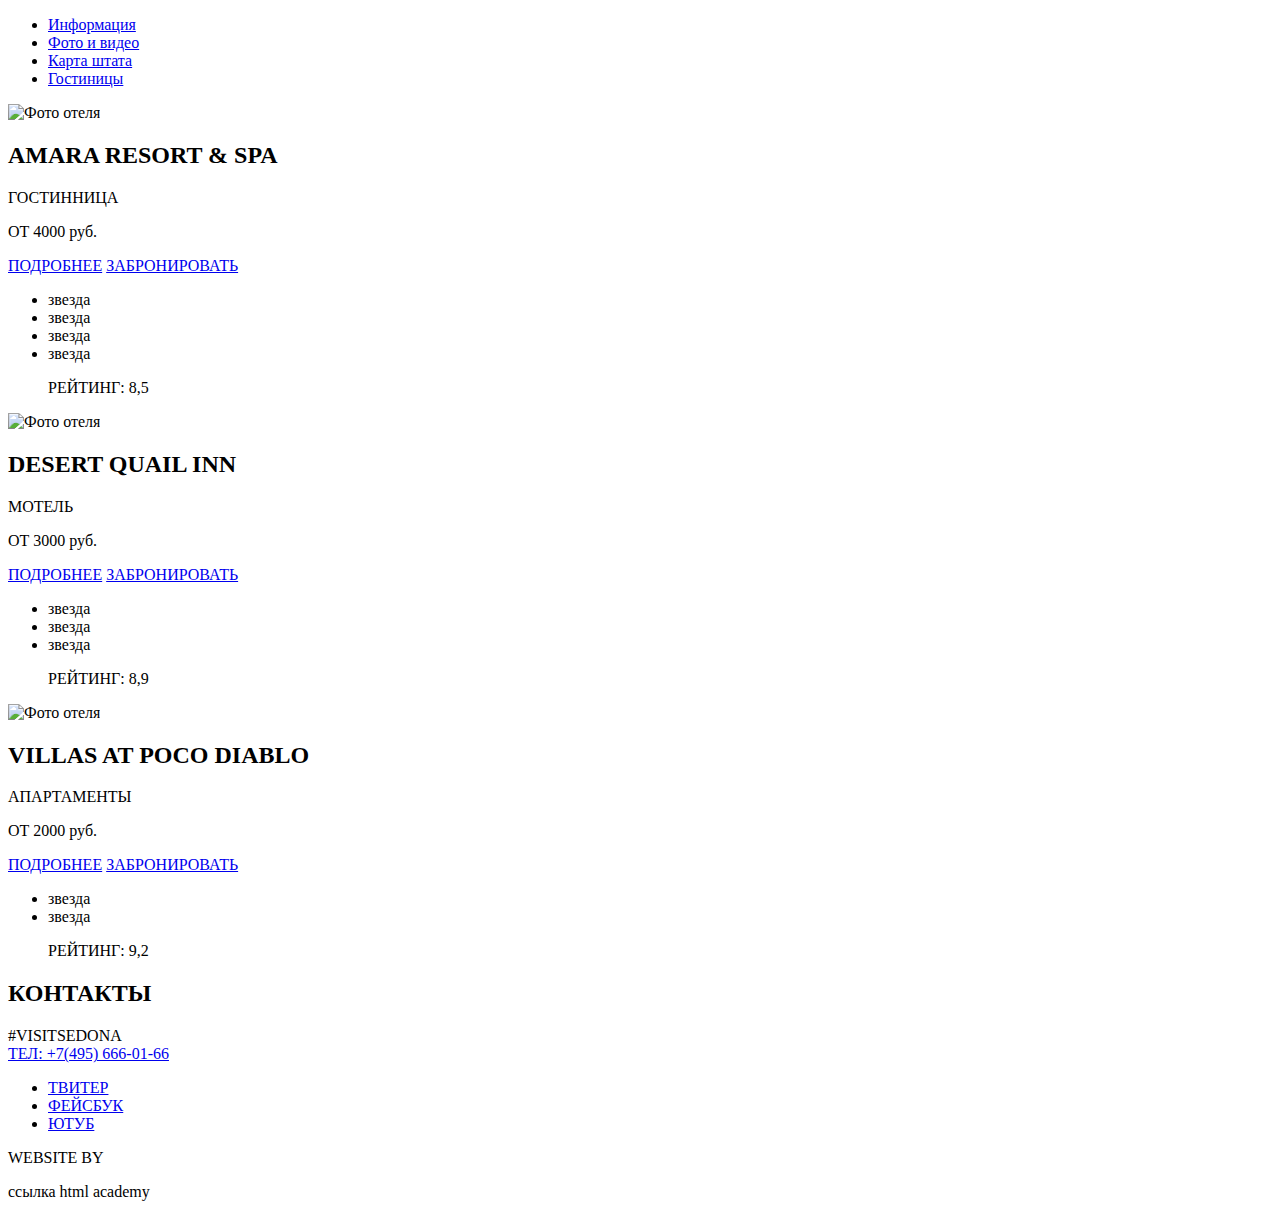
==== inner.html @ a9f2f054 "Внесла поправки" ====
<!DOCTYPE html>
<html lang="en">
<head>
    <meta charset="UTF-8">
    <title>Внутренняя страница</title>
</head>
<body>
  <heder>
    <nav>
      <ul>
        <li><a href="blank.html">Информация</a></li>
        <li><a href="blank.html">Фото и видео</a></li>
        <li><a href="blank.html">Карта штата</a></li>
        <li><a href="inner.html">Гостиницы</a></li>
      </ul>
        <a href="img/треугольник логотип" alt=""></a>
    </nav>
  </heder>

  <main>
    <section>
      <div>
        <img src="" alt="Фото отеля">
      </div>
      <div>
        <h2>AMARA RESORT & SPA</h2>
        <p>ГОСТИННИЦА </p>
        <p>ОТ 4000 руб.</p>
        <a href="blank.html">ПОДРОБНЕЕ</a>
        <a href="blank.html">ЗАБРОНИРОВАТЬ</a>
      </div>
      <div>
        <ul>
          <li>звезда</li>
          <li>звезда</li>
          <li>звезда</li>
          <li>звезда</li>
          <p>РЕЙТИНГ: 8,5</p>
        </ul>
      </div>
    </section>

    <section>
      <div>
        <img src="" alt="Фото отеля">
      </div>
      <div>
        <h2>DESERT QUAIL INN</h2>
        <p>МОТЕЛЬ </p>
        <p>ОТ 3000 руб.</p>
        <a href="blank.html">ПОДРОБНЕЕ</a>
        <a href="blank.html">ЗАБРОНИРОВАТЬ</a>
      </div>
      <div>
        <ul>
          <li>звезда</li>
          <li>звезда</li>
          <li>звезда</li>
          <p>РЕЙТИНГ: 8,9</p>
        </ul>
      </div>
    </section>

    <section>
      <div>
        <img src="" alt="Фото отеля">
      </div>
      <div>
        <h2>VILLAS AT POCO DIABLO</h2>
        <p>АПАРТАМЕНТЫ </p>
        <p>ОТ 2000 руб.</p>
        <a href="blank.html">ПОДРОБНЕЕ</a>
        <a href="blank.html">ЗАБРОНИРОВАТЬ</a>
      </div>
      <div>
        <ul>
          <li>звезда</li>
          <li>звезда</li>
          <p>РЕЙТИНГ: 9,2</p>
        </ul>
      </div>
    </section>
  </main>


  <footer>                        <!--нужно было вставлять хедер и подвал?-->
      <section>
        <h2>КОНТАКТЫ</h2>
        <p>#VISITSEDONA<br>
        <a href="tel:+74956660166">ТЕЛ: +7(495) 666-01-66</a>
      </section>

      <section>
         <ul>
           <li>
            <a href="#">ТВИТЕР</a>
          </li>
        <li>
          <a href="#">ФЕЙСБУК</a>
        </li>
          <li>
            <a href="#">ЮТУБ</a>
          </li>
        </ul>
          <p>WEBSITE BY</p>
          <P> ссылка html academy</P>
      </section>
    </footer>
</body>
</html>
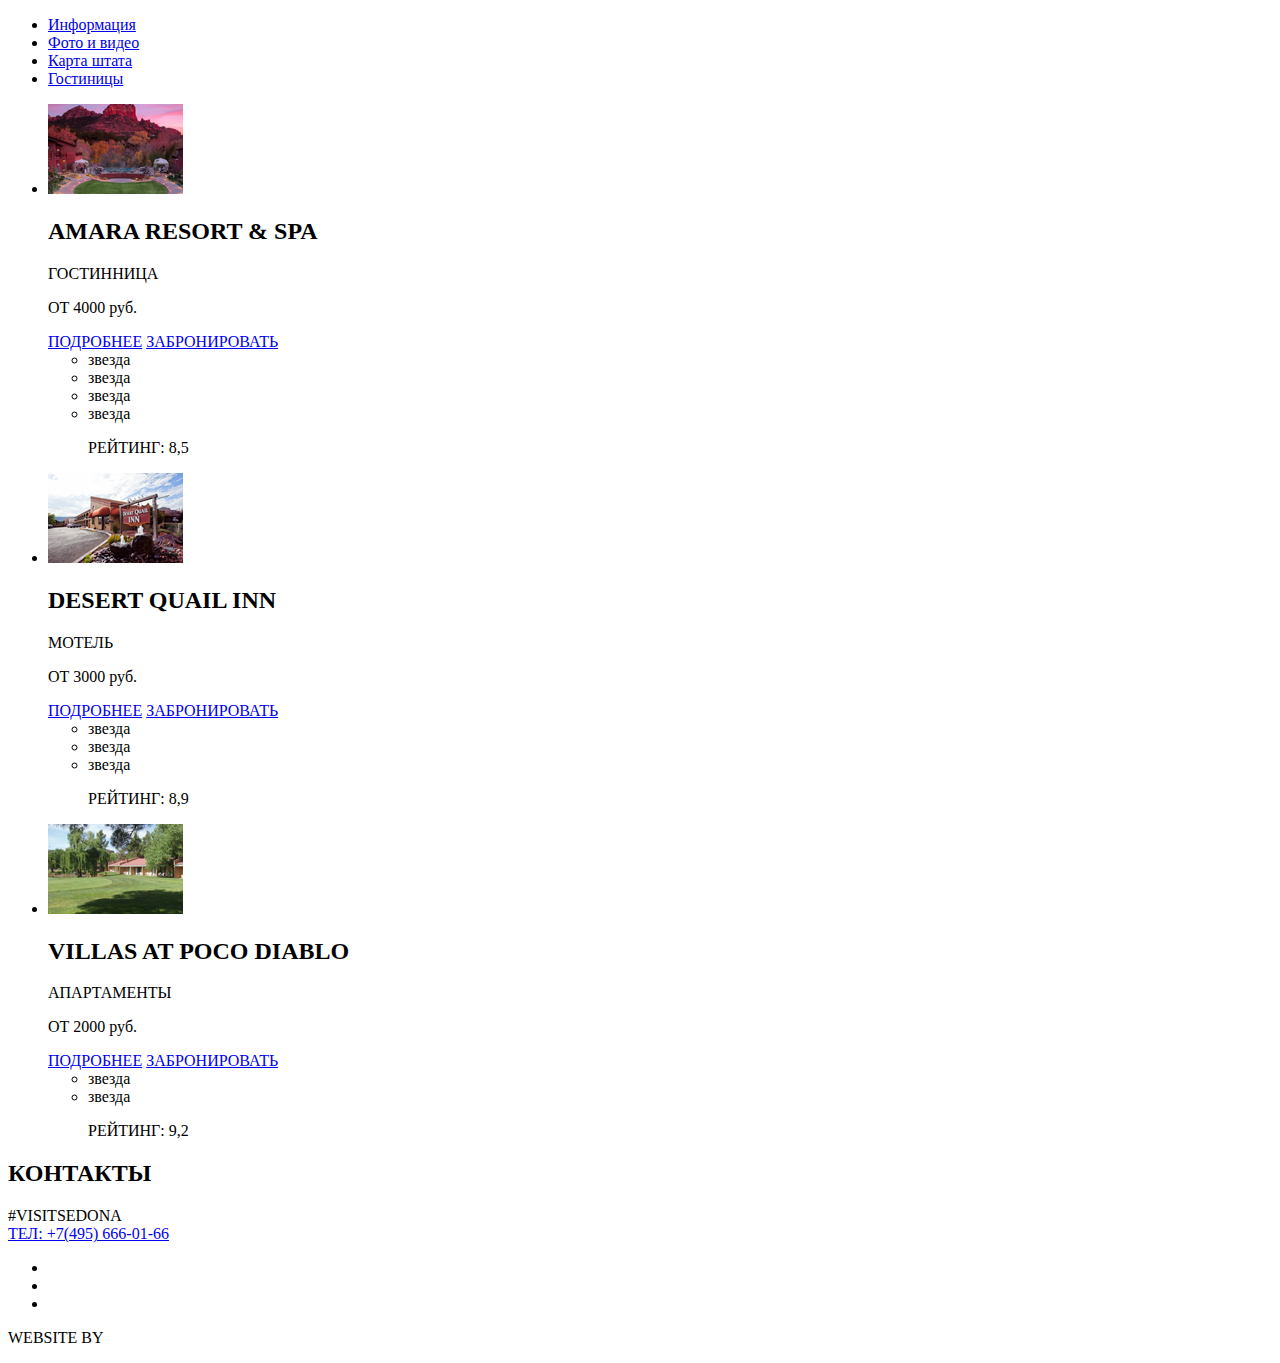
==== commit 77931735: "Работа с графикой" ====
--- a/inner.html
+++ b/inner.html
@@ -13,14 +13,15 @@
         <li><a href="blank.html">Карта штата</a></li>
         <li><a href="inner.html">Гостиницы</a></li>
       </ul>
-        <a href="img/треугольник логотип" alt=""></a>
+        <a href="img/logo.png" alt=""></a>
     </nav>
   </heder>
 
-  <main>
-    <section>
+  <main>                                <!--переделала как ты сказал. что думаешь про main?-->
+    <ul>
+     <li>
       <div>
-        <img src="" alt="Фото отеля">
+        <img src="img/2.2.jpg" alt="">
       </div>
       <div>
         <h2>AMARA RESORT & SPA</h2>
@@ -38,11 +39,11 @@
           <p>РЕЙТИНГ: 8,5</p>
         </ul>
       </div>
-    </section>
+     </li>
 
-    <section>
+     <li>
       <div>
-        <img src="" alt="Фото отеля">
+        <img src="img/2.3.jpg" alt="">
       </div>
       <div>
         <h2>DESERT QUAIL INN</h2>
@@ -59,11 +60,11 @@
           <p>РЕЙТИНГ: 8,9</p>
         </ul>
       </div>
-    </section>
+     </li>
 
-    <section>
+     <li>
       <div>
-        <img src="" alt="Фото отеля">
+        <img src="img/2.4.jpg" alt="">
       </div>
       <div>
         <h2>VILLAS AT POCO DIABLO</h2>
@@ -79,31 +80,32 @@
           <p>РЕЙТИНГ: 9,2</p>
         </ul>
       </div>
-    </section>
+     </li>
+    </ul>
   </main>
 
 
-  <footer>                        <!--нужно было вставлять хедер и подвал?-->
+  <footer>
       <section>
         <h2>КОНТАКТЫ</h2>
         <p>#VISITSEDONA<br>
-        <a href="tel:+74956660166">ТЕЛ: +7(495) 666-01-66</a>
+         <a href="tel:+74956660166">ТЕЛ: +7(495) 666-01-66</a>
       </section>
 
       <section>
-         <ul>
-           <li>
-            <a href="#">ТВИТЕР</a>
+        <ul>
+          <li>
+            <a href="img/twitter.png"></a>
           </li>
-        <li>
-          <a href="#">ФЕЙСБУК</a>
-        </li>
           <li>
-            <a href="#">ЮТУБ</a>
+            <a href="img/fb-icon.png"></a>
+          </li>
+          <li>
+            <a href="img/youtube.png"></a>
           </li>
         </ul>
           <p>WEBSITE BY</p>
-          <P> ссылка html academy</P>
+          <a href="img/7.jpg"></a>
       </section>
     </footer>
 </body>
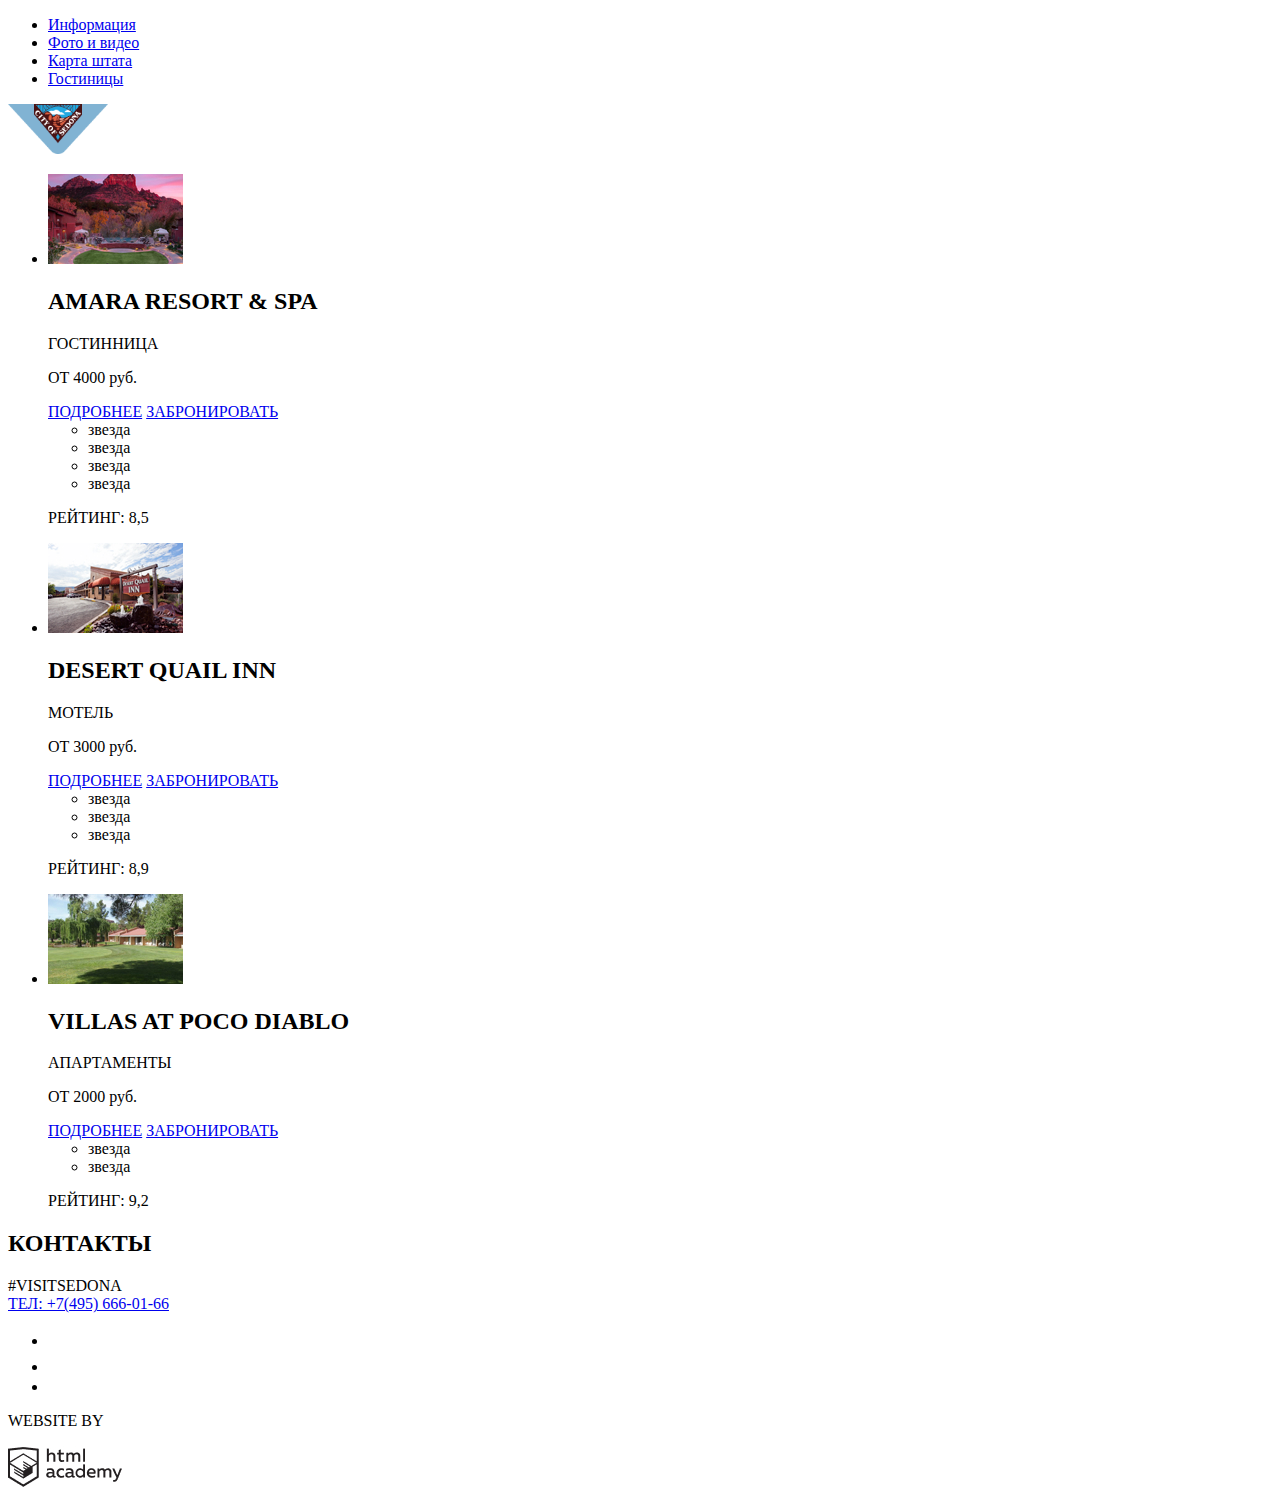
==== commit 92dc11c9: "Продолж подг графики" ====
--- a/inner.html
+++ b/inner.html
@@ -5,7 +5,7 @@
     <title>Внутренняя страница</title>
 </head>
 <body>
-  <heder>
+  <header>
     <nav>
       <ul>
         <li><a href="blank.html">Информация</a></li>
@@ -13,15 +13,15 @@
         <li><a href="blank.html">Карта штата</a></li>
         <li><a href="inner.html">Гостиницы</a></li>
       </ul>
-        <a href="img/logo.png" alt=""></a>
+        <a href="#"><img src="img/logo.png" width="100" height="50" alt="ЛОГОТИП СЕДОНА"></a>
     </nav>
-  </heder>
+  </header>
 
   <main>                                <!--переделала как ты сказал. что думаешь про main?-->
     <ul>
      <li>
       <div>
-        <img src="img/2.2.jpg" alt="">
+        <img src="img/2.2.jpg" alt="AMARA RESORT & SPA">
       </div>
       <div>
         <h2>AMARA RESORT & SPA</h2>
@@ -36,14 +36,14 @@
           <li>звезда</li>
           <li>звезда</li>
           <li>звезда</li>
-          <p>РЕЙТИНГ: 8,5</p>
         </ul>
+        <p>РЕЙТИНГ: 8,5</p>
       </div>
      </li>
 
      <li>
       <div>
-        <img src="img/2.3.jpg" alt="">
+        <img src="img/2.3.jpg" alt="DESERT QUAIL INN">
       </div>
       <div>
         <h2>DESERT QUAIL INN</h2>
@@ -57,14 +57,14 @@
           <li>звезда</li>
           <li>звезда</li>
           <li>звезда</li>
-          <p>РЕЙТИНГ: 8,9</p>
         </ul>
+       <p>РЕЙТИНГ: 8,9</p>
       </div>
      </li>
 
      <li>
       <div>
-        <img src="img/2.4.jpg" alt="">
+        <img src="img/2.4.jpg" alt="VILLAS AT POCO DIABLO">
       </div>
       <div>
         <h2>VILLAS AT POCO DIABLO</h2>
@@ -77,8 +77,8 @@
         <ul>
           <li>звезда</li>
           <li>звезда</li>
-          <p>РЕЙТИНГ: 9,2</p>
         </ul>
+       <p>РЕЙТИНГ: 9,2</p>
       </div>
      </li>
     </ul>
@@ -95,17 +95,17 @@
       <section>
         <ul>
           <li>
-            <a href="img/twitter.png"></a>
+            <a href="#"><img src="img/twitter.png" alt="TWITTER"></a>
           </li>
           <li>
-            <a href="img/fb-icon.png"></a>
+            <a href="#"><img src="img/fb-icon.png" alt="FACEBOOK"></a>
           </li>
           <li>
-            <a href="img/youtube.png"></a>
+            <a href="#"><img src="img/youtube.png" alt="YOUTUBE"></a>
           </li>
         </ul>
           <p>WEBSITE BY</p>
-          <a href="img/7.jpg"></a>
+          <a href="#"><img src="img/7.jpg" alt="html academy"></a>
       </section>
     </footer>
 </body>
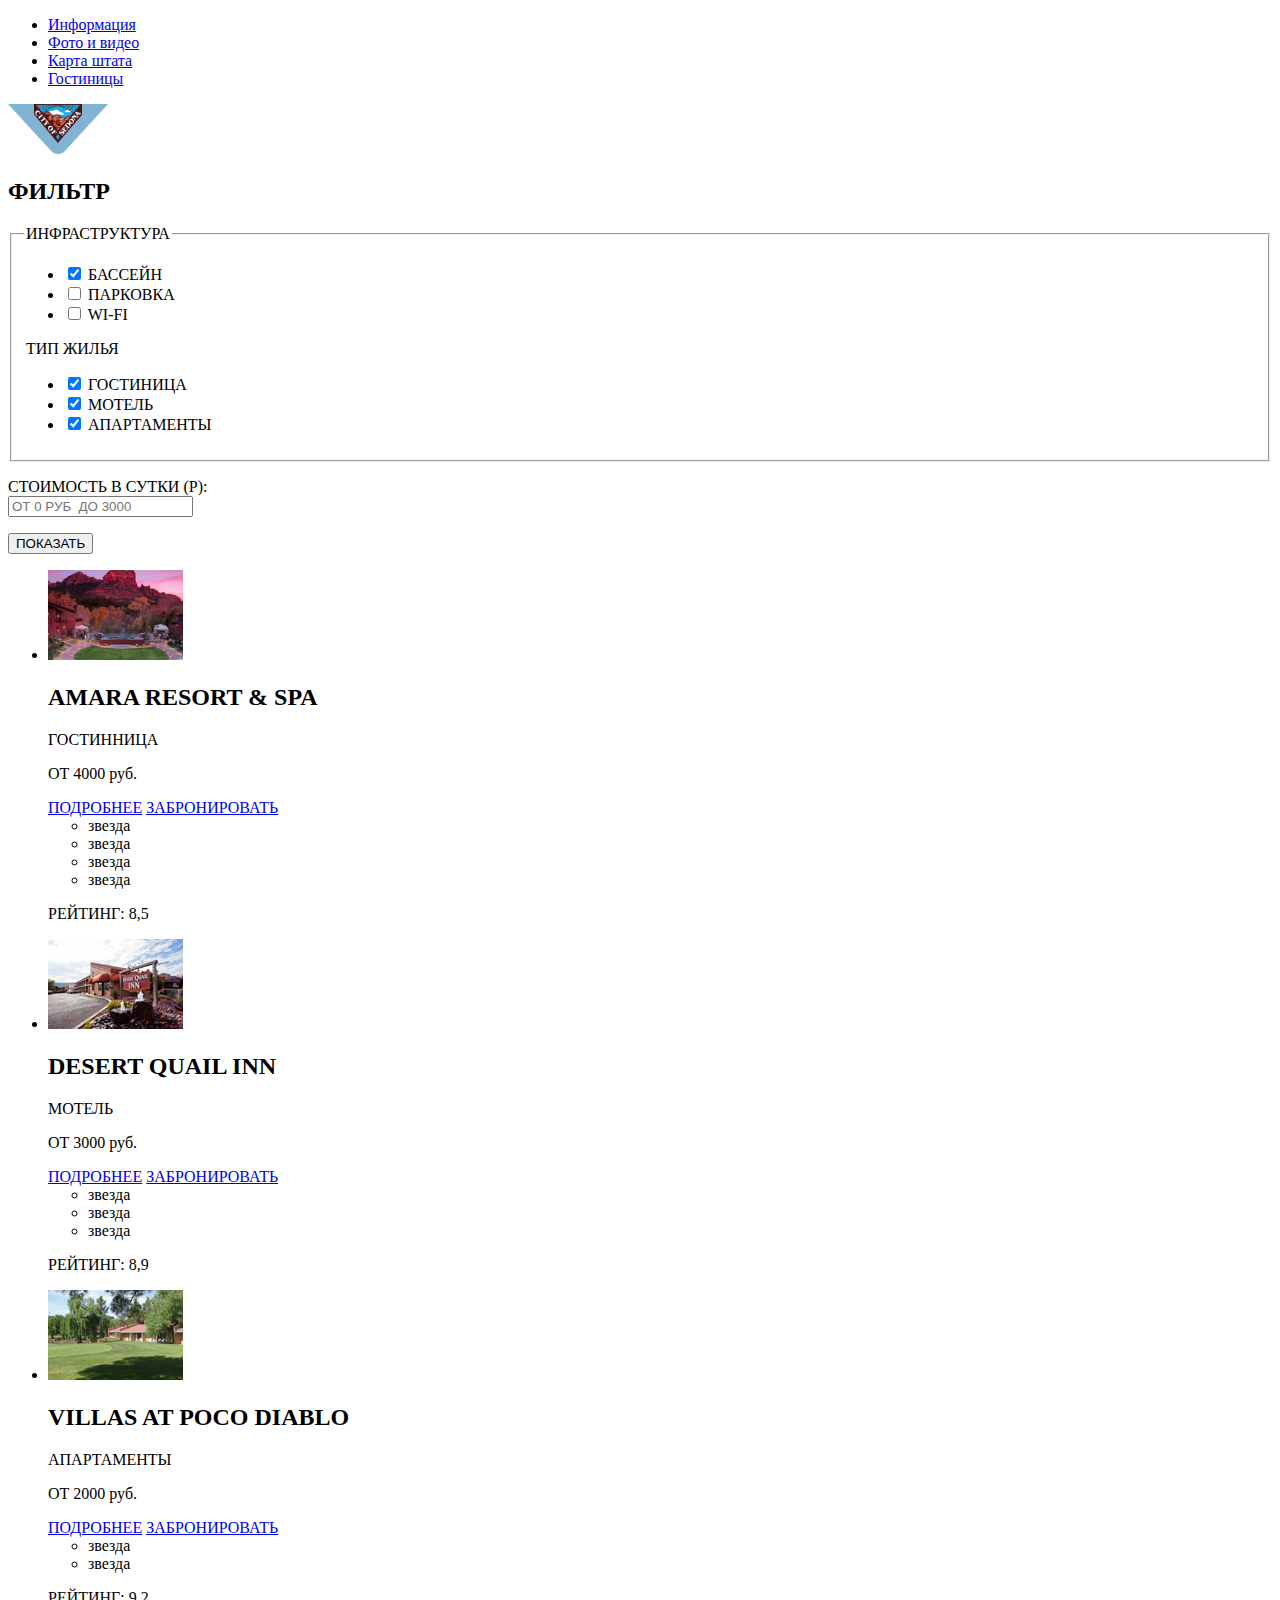
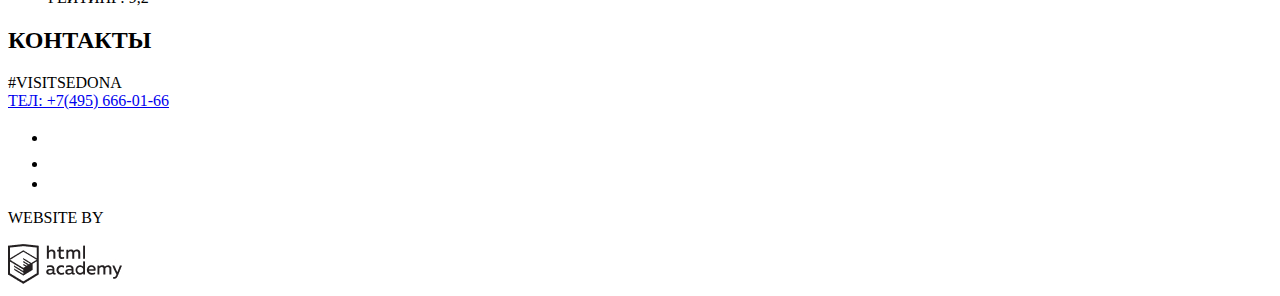
==== commit 46c437b8: "Доступность и формы" ====
--- a/inner.html
+++ b/inner.html
@@ -17,7 +17,54 @@
     </nav>
   </header>
 
-  <main>                                <!--переделала как ты сказал. что думаешь про main?-->
+  <section>
+    <h2>ФИЛЬТР</h2>
+    <form action="https://echo/htmlacademy.ry" method="get">
+      <fieldset>
+        <legend>ИНФРАСТРУКТУРА</legend>
+          <ul>
+            <li>
+              <input type="checkbox" name="БАССЕЙН" id="filter-БАССЕЙН" checked>
+              <label for="filter-БАССЕЙН">БАССЕЙН</label>
+            </li>
+            <li>
+              <input type="checkbox" name="ПАРКОВКА" id="filter-ПАРКОВКА">
+              <label for="filter-БАССЕЙН">ПАРКОВКА</label>
+            </li>
+            <li>
+              <input type="checkbox" name="WI-FI" id="filter-WI-FI">
+              <label for="filter-БАССЕЙН">WI-FI</label>
+            </li>
+          </ul>
+          <legend>ТИП ЖИЛЬЯ</legend>  <!--или может нужно было сделать две filesed?-->
+          <ul>
+            <li>
+              <input type="checkbox" name="ГОСТИНИЦА" id="filter-ГОСТИНИЦА" checked>
+              <label for="filter-БАССЕЙН">ГОСТИНИЦА</label>
+            </li>
+            <li>
+              <input type="checkbox" name="МОТЕЛЬ" id="filter-МОТЕЛЬ" checked>
+              <label for="filter-БАССЕЙН">МОТЕЛЬ</label>
+            </li>
+            <li>
+              <input type="checkbox" name="АПАРТАМЕНТЫ" id="filter-АПАРТАМЕНТЫ" checked>
+              <label for="filter-БАССЕЙН">АПАРТАМЕНТЫ</label>
+            </li>
+          </ul>
+      </fieldset>
+    </form>
+  </section>
+
+  <section>
+    <p>
+      <label for="appointment-data">СТОИМОСТЬ В СУТКИ (Р):</label><br>
+      <input id="appointment-data" type="text" name="data" placeholder="ОТ 0 РУБ  ДО 3000">
+    </p>
+    <!--здесь должен быть регулятор стоимости. Как его сделать?-->
+    <button type="submit">ПОКАЗАТЬ</button>
+  </section>
+
+  <main>                                <!--переделала как ты сказал. что думаешь про main? он нужен-->
     <ul>
      <li>
       <div>
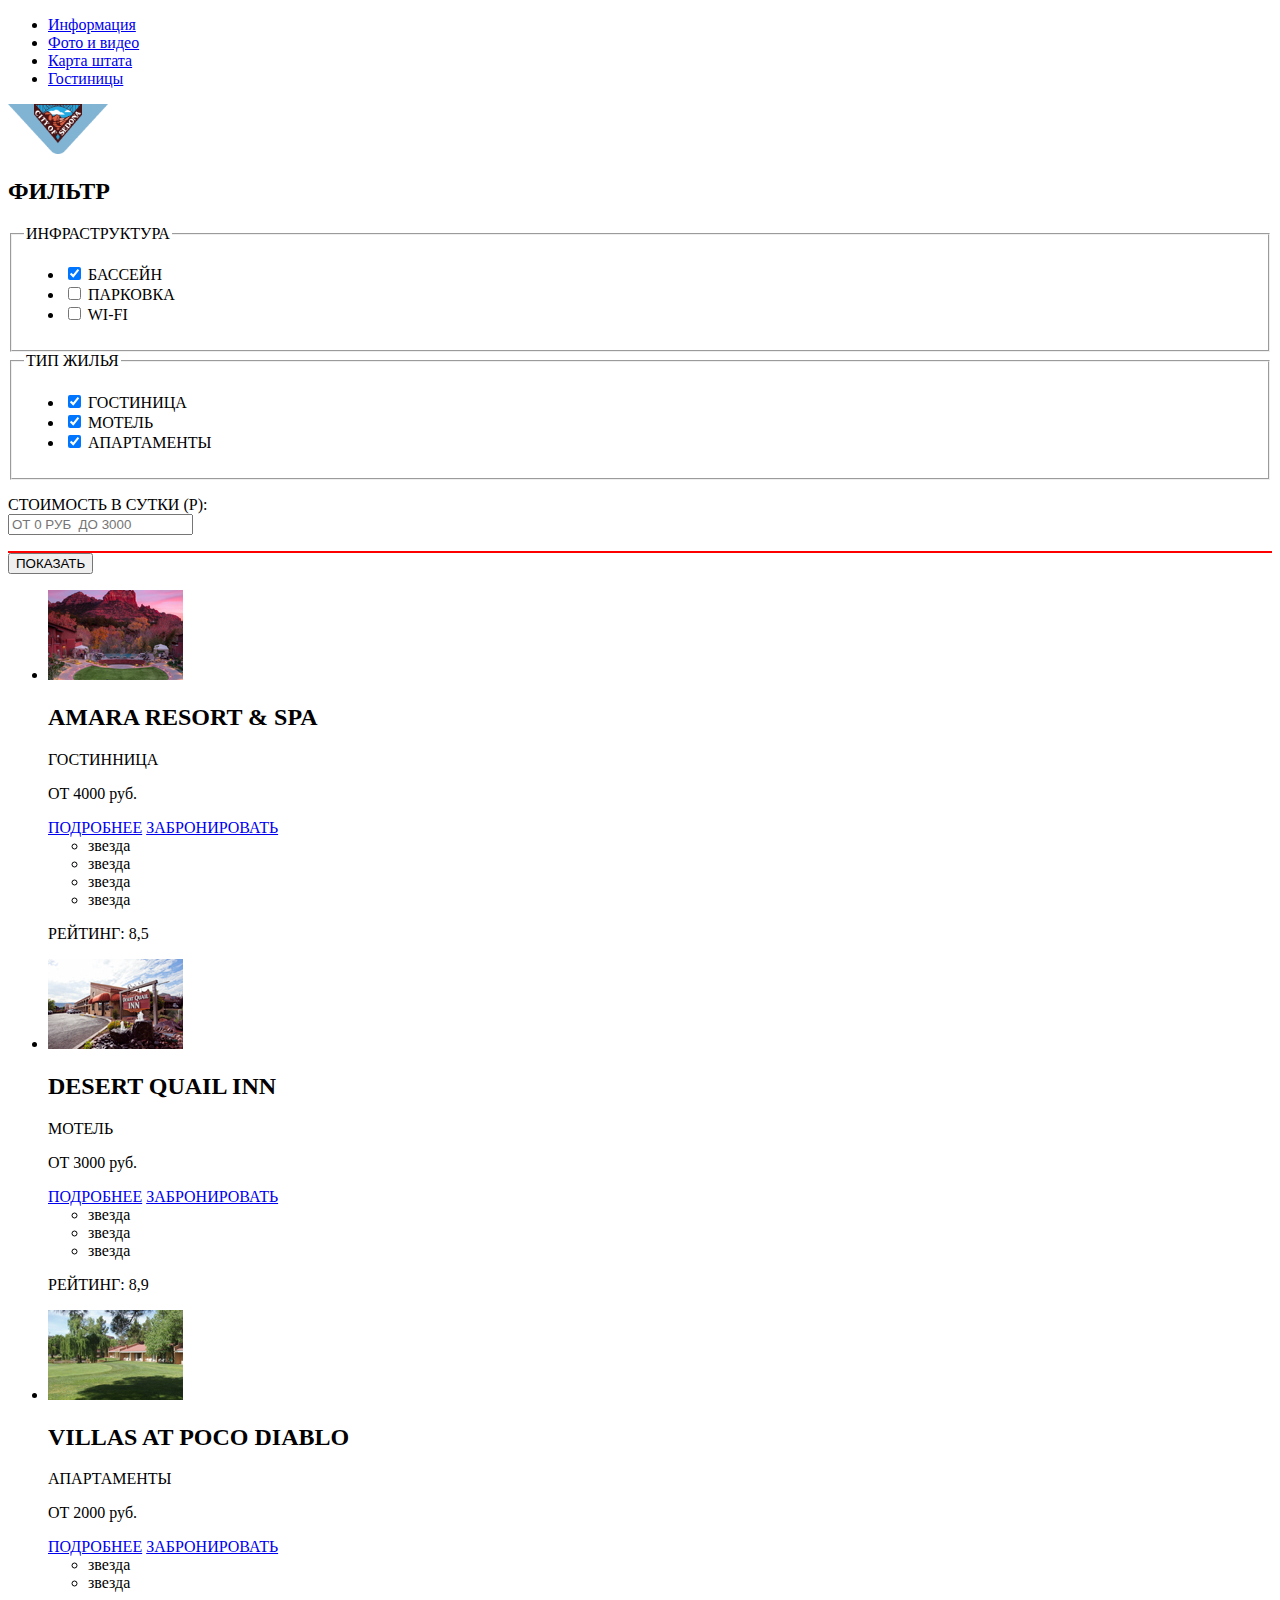
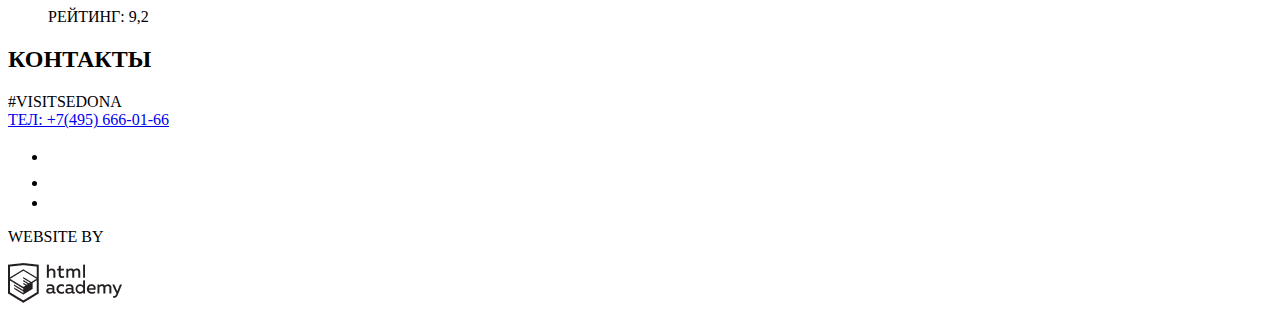
==== commit 4510a7c2: "Завершаем разметку" ====
--- a/inner.html
+++ b/inner.html
@@ -19,40 +19,44 @@
 
   <section>
     <h2>ФИЛЬТР</h2>
-    <form action="https://echo/htmlacademy.ry" method="get">
-      <fieldset>
-        <legend>ИНФРАСТРУКТУРА</legend>
-          <ul>
-            <li>
-              <input type="checkbox" name="БАССЕЙН" id="filter-БАССЕЙН" checked>
-              <label for="filter-БАССЕЙН">БАССЕЙН</label>
-            </li>
-            <li>
-              <input type="checkbox" name="ПАРКОВКА" id="filter-ПАРКОВКА">
-              <label for="filter-БАССЕЙН">ПАРКОВКА</label>
-            </li>
-            <li>
-              <input type="checkbox" name="WI-FI" id="filter-WI-FI">
-              <label for="filter-БАССЕЙН">WI-FI</label>
-            </li>
-          </ul>
-          <legend>ТИП ЖИЛЬЯ</legend>  <!--или может нужно было сделать две filesed?-->
-          <ul>
-            <li>
-              <input type="checkbox" name="ГОСТИНИЦА" id="filter-ГОСТИНИЦА" checked>
-              <label for="filter-БАССЕЙН">ГОСТИНИЦА</label>
-            </li>
-            <li>
-              <input type="checkbox" name="МОТЕЛЬ" id="filter-МОТЕЛЬ" checked>
-              <label for="filter-БАССЕЙН">МОТЕЛЬ</label>
-            </li>
-            <li>
-              <input type="checkbox" name="АПАРТАМЕНТЫ" id="filter-АПАРТАМЕНТЫ" checked>
-              <label for="filter-БАССЕЙН">АПАРТАМЕНТЫ</label>
-            </li>
-          </ul>
-      </fieldset>
-    </form>
+    <main>
+      <form action="https://echo/htmlacademy.ry" method="get">
+        <fieldset>
+          <legend>ИНФРАСТРУКТУРА</legend>
+            <ul>
+              <li>
+                <input type="checkbox" name="swimming pool" id="filter-swimming pool" checked>
+                <label for="filter-swimming pool">БАССЕЙН</label>
+              </li>
+              <li>
+                <input type="checkbox" name="parking" id="filter-parking">
+                <label for="filter-parking">ПАРКОВКА</label>
+              </li>
+              <li>
+                <input type="checkbox" name="WI-FI" id="filter-WI-FI">
+                <label for="filter-WI-FI">WI-FI</label>
+              </li>
+            </ul>
+        </fieldset>
+        <fieldset>
+          <legend>ТИП ЖИЛЬЯ</legend>
+            <ul>
+              <li>
+                <input type="checkbox" name="hotel" id="filter-hotel" checked>
+                <label for="filter-hotel">ГОСТИНИЦА</label>
+              </li>
+              <li>
+                <input type="checkbox" name="motel" id="filter-motel" checked>
+                <label for="filter-motel">МОТЕЛЬ</label>
+              </li>
+              <li>
+                <input type="checkbox" name="apartments" id="filter-apartments" checked>
+                <label for="filter-apartments">АПАРТАМЕНТЫ</label>
+              </li>
+            </ul>
+        </fieldset>
+      </form>
+    </main>
   </section>
 
   <section>
@@ -60,11 +64,11 @@
       <label for="appointment-data">СТОИМОСТЬ В СУТКИ (Р):</label><br>
       <input id="appointment-data" type="text" name="data" placeholder="ОТ 0 РУБ  ДО 3000">
     </p>
-    <!--здесь должен быть регулятор стоимости. Как его сделать?-->
+    <div style="height: 2px; background-color: red"></div>    <!--не понимаю как это правильно сделать, везде говорят о тэге hr-->
     <button type="submit">ПОКАЗАТЬ</button>
   </section>
 
-  <main>                                <!--переделала как ты сказал. что думаешь про main? он нужен-->
+  <main>
     <ul>
      <li>
       <div>
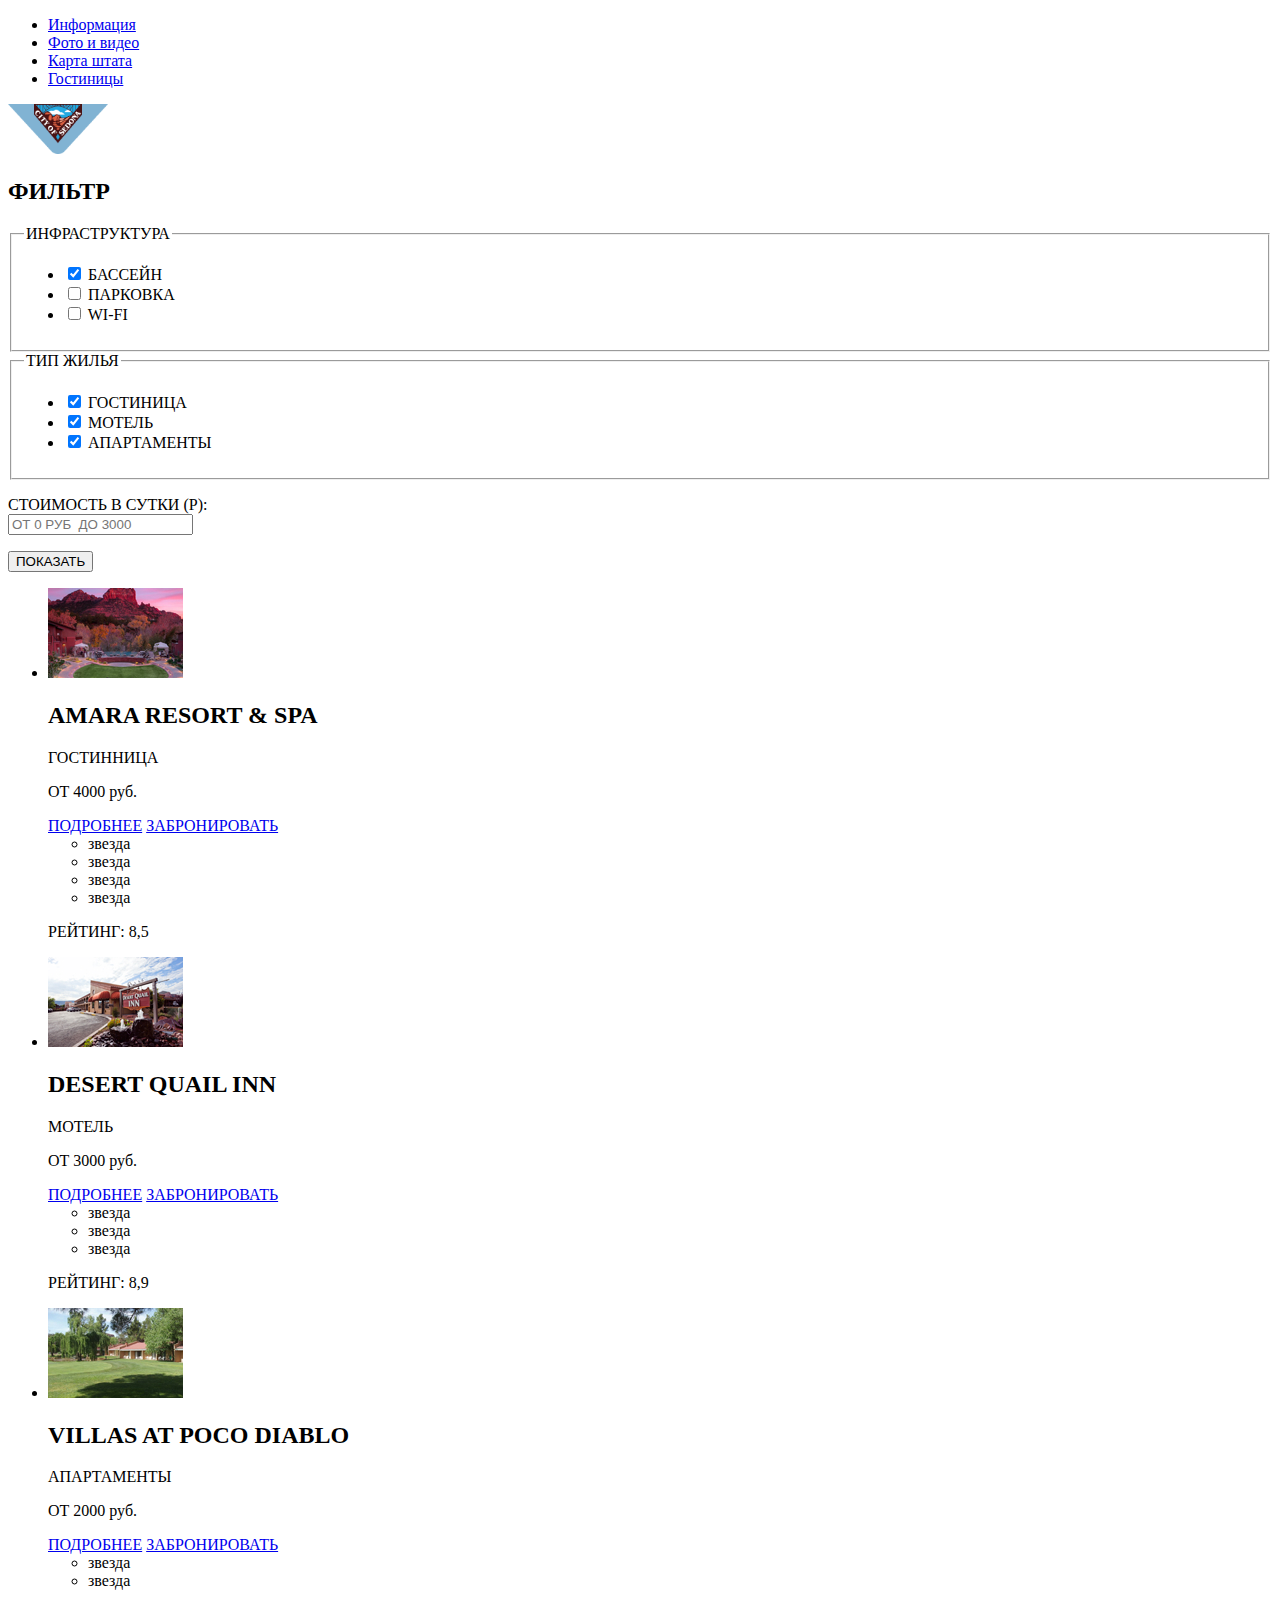
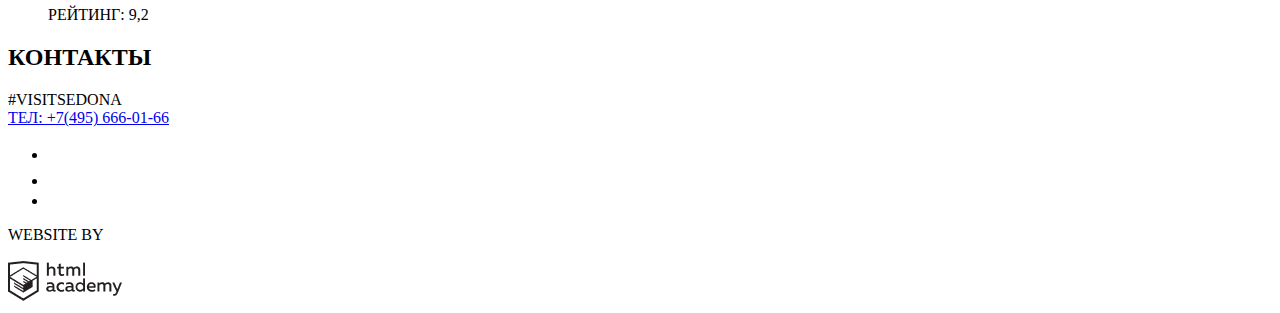
==== commit e1779436: "Поправила" ====
--- a/inner.html
+++ b/inner.html
@@ -17,122 +17,118 @@
     </nav>
   </header>
 
-  <section>
-    <h2>ФИЛЬТР</h2>
-    <main>
-      <form action="https://echo/htmlacademy.ry" method="get">
-        <fieldset>
-          <legend>ИНФРАСТРУКТУРА</legend>
-            <ul>
-              <li>
-                <input type="checkbox" name="swimming pool" id="filter-swimming pool" checked>
-                <label for="filter-swimming pool">БАССЕЙН</label>
-              </li>
-              <li>
-                <input type="checkbox" name="parking" id="filter-parking">
-                <label for="filter-parking">ПАРКОВКА</label>
-              </li>
-              <li>
-                <input type="checkbox" name="WI-FI" id="filter-WI-FI">
-                <label for="filter-WI-FI">WI-FI</label>
-              </li>
-            </ul>
-        </fieldset>
-        <fieldset>
-          <legend>ТИП ЖИЛЬЯ</legend>
-            <ul>
-              <li>
-                <input type="checkbox" name="hotel" id="filter-hotel" checked>
-                <label for="filter-hotel">ГОСТИНИЦА</label>
-              </li>
-              <li>
-                <input type="checkbox" name="motel" id="filter-motel" checked>
-                <label for="filter-motel">МОТЕЛЬ</label>
-              </li>
-              <li>
-                <input type="checkbox" name="apartments" id="filter-apartments" checked>
-                <label for="filter-apartments">АПАРТАМЕНТЫ</label>
-              </li>
-            </ul>
-        </fieldset>
-      </form>
-    </main>
-  </section>
+  <main>
+    <section>
+      <h2>ФИЛЬТР</h2>
+        <form action="https://echo/htmlacademy.ry" method="get">
+          <fieldset>
+            <legend>ИНФРАСТРУКТУРА</legend>
+              <ul>
+                <li>
+                  <input type="checkbox" name="swimming pool" id="filter-swimming pool" checked>
+                  <label for="filter-swimming pool">БАССЕЙН</label>
+                </li>
+                <li>
+                  <input type="checkbox" name="parking" id="filter-parking">
+                  <label for="filter-parking">ПАРКОВКА</label>
+                </li>
+                <li>
+                  <input type="checkbox" name="WI-FI" id="filter-WI-FI">
+                  <label for="filter-WI-FI">WI-FI</label>
+                </li>
+              </ul>
+          </fieldset>
+          <fieldset>
+            <legend>ТИП ЖИЛЬЯ</legend>
+              <ul>
+                <li>
+                  <input type="checkbox" name="hotel" id="filter-hotel" checked>
+                  <label for="filter-hotel">ГОСТИНИЦА</label>
+                </li>
+                <li>
+                   <input type="checkbox" name="motel" id="filter-motel" checked>
+                  <label for="filter-motel">МОТЕЛЬ</label>
+                </li>
+                <li>
+                  <input type="checkbox" name="apartments" id="filter-apartments" checked>
+                  <label for="filter-apartments">АПАРТАМЕНТЫ</label>
+                </li>
+              </ul>
+          </fieldset>
+          <p>
+            <label for="appointment-data">СТОИМОСТЬ В СУТКИ (Р):</label><br>
+            <input id="appointment-data" type="text" name="data" placeholder="ОТ 0 РУБ  ДО 3000">
+          </p>
+          <button type="submit">ПОКАЗАТЬ</button>
+        </form>
+    </section>
 
-  <section>
-    <p>
-      <label for="appointment-data">СТОИМОСТЬ В СУТКИ (Р):</label><br>
-      <input id="appointment-data" type="text" name="data" placeholder="ОТ 0 РУБ  ДО 3000">
-    </p>
-    <div style="height: 2px; background-color: red"></div>    <!--не понимаю как это правильно сделать, везде говорят о тэге hr-->
-    <button type="submit">ПОКАЗАТЬ</button>
-  </section>
+    <section>
+      <ul>
+       <li>
+        <div>
+          <img src="img/2.2.jpg" alt="AMARA RESORT & SPA">
+        </div>
+        <div>
+          <h2>AMARA RESORT & SPA</h2>
+          <p>ГОСТИННИЦА </p>
+          <p>ОТ 4000 руб.</p>
+          <a href="blank.html">ПОДРОБНЕЕ</a>
+          <a href="blank.html">ЗАБРОНИРОВАТЬ</a>
+        </div>
+        <div>
+          <ul>
+            <li>звезда</li>
+            <li>звезда</li>
+            <li>звезда</li>
+            <li>звезда</li>
+          </ul>
+          <p>РЕЙТИНГ: 8,5</p>
+        </div>
+       </li>
 
-  <main>
-    <ul>
-     <li>
-      <div>
-        <img src="img/2.2.jpg" alt="AMARA RESORT & SPA">
-      </div>
-      <div>
-        <h2>AMARA RESORT & SPA</h2>
-        <p>ГОСТИННИЦА </p>
-        <p>ОТ 4000 руб.</p>
-        <a href="blank.html">ПОДРОБНЕЕ</a>
-        <a href="blank.html">ЗАБРОНИРОВАТЬ</a>
-      </div>
-      <div>
-        <ul>
-          <li>звезда</li>
-          <li>звезда</li>
-          <li>звезда</li>
-          <li>звезда</li>
-        </ul>
-        <p>РЕЙТИНГ: 8,5</p>
-      </div>
-     </li>
+       <li>
+        <div>
+          <img src="img/2.3.jpg" alt="DESERT QUAIL INN">
+        </div>
+        <div>
+          <h2>DESERT QUAIL INN</h2>
+          <p>МОТЕЛЬ </p>
+          <p>ОТ 3000 руб.</p>
+          <a href="blank.html">ПОДРОБНЕЕ</a>
+          <a href="blank.html">ЗАБРОНИРОВАТЬ</a>
+        </div>
+        <div>
+          <ul>
+            <li>звезда</li>
+            <li>звезда</li>
+            <li>звезда</li>
+          </ul>
+           <p>РЕЙТИНГ: 8,9</p>
+        </div>
+       </li>
 
-     <li>
-      <div>
-        <img src="img/2.3.jpg" alt="DESERT QUAIL INN">
-      </div>
-      <div>
-        <h2>DESERT QUAIL INN</h2>
-        <p>МОТЕЛЬ </p>
-        <p>ОТ 3000 руб.</p>
-        <a href="blank.html">ПОДРОБНЕЕ</a>
-        <a href="blank.html">ЗАБРОНИРОВАТЬ</a>
-      </div>
-      <div>
-        <ul>
-          <li>звезда</li>
-          <li>звезда</li>
-          <li>звезда</li>
-        </ul>
-       <p>РЕЙТИНГ: 8,9</p>
-      </div>
-     </li>
-
-     <li>
-      <div>
-        <img src="img/2.4.jpg" alt="VILLAS AT POCO DIABLO">
-      </div>
-      <div>
-        <h2>VILLAS AT POCO DIABLO</h2>
-        <p>АПАРТАМЕНТЫ </p>
-        <p>ОТ 2000 руб.</p>
-        <a href="blank.html">ПОДРОБНЕЕ</a>
-        <a href="blank.html">ЗАБРОНИРОВАТЬ</a>
-      </div>
-      <div>
-        <ul>
-          <li>звезда</li>
-          <li>звезда</li>
-        </ul>
-       <p>РЕЙТИНГ: 9,2</p>
-      </div>
-     </li>
+       <li>
+        <div>
+          <img src="img/2.4.jpg" alt="VILLAS AT POCO DIABLO">
+        </div>
+        <div>
+          <h2>VILLAS AT POCO DIABLO</h2>
+          <p>АПАРТАМЕНТЫ </p>
+          <p>ОТ 2000 руб.</p>
+          <a href="blank.html">ПОДРОБНЕЕ</a>
+          <a href="blank.html">ЗАБРОНИРОВАТЬ</a>
+        </div>
+        <div>
+          <ul>
+            <li>звезда</li>
+            <li>звезда</li>
+          </ul>
+         <p>РЕЙТИНГ: 9,2</p>
+        </div>
+       </li>
     </ul>
+   </section>
   </main>
 
 
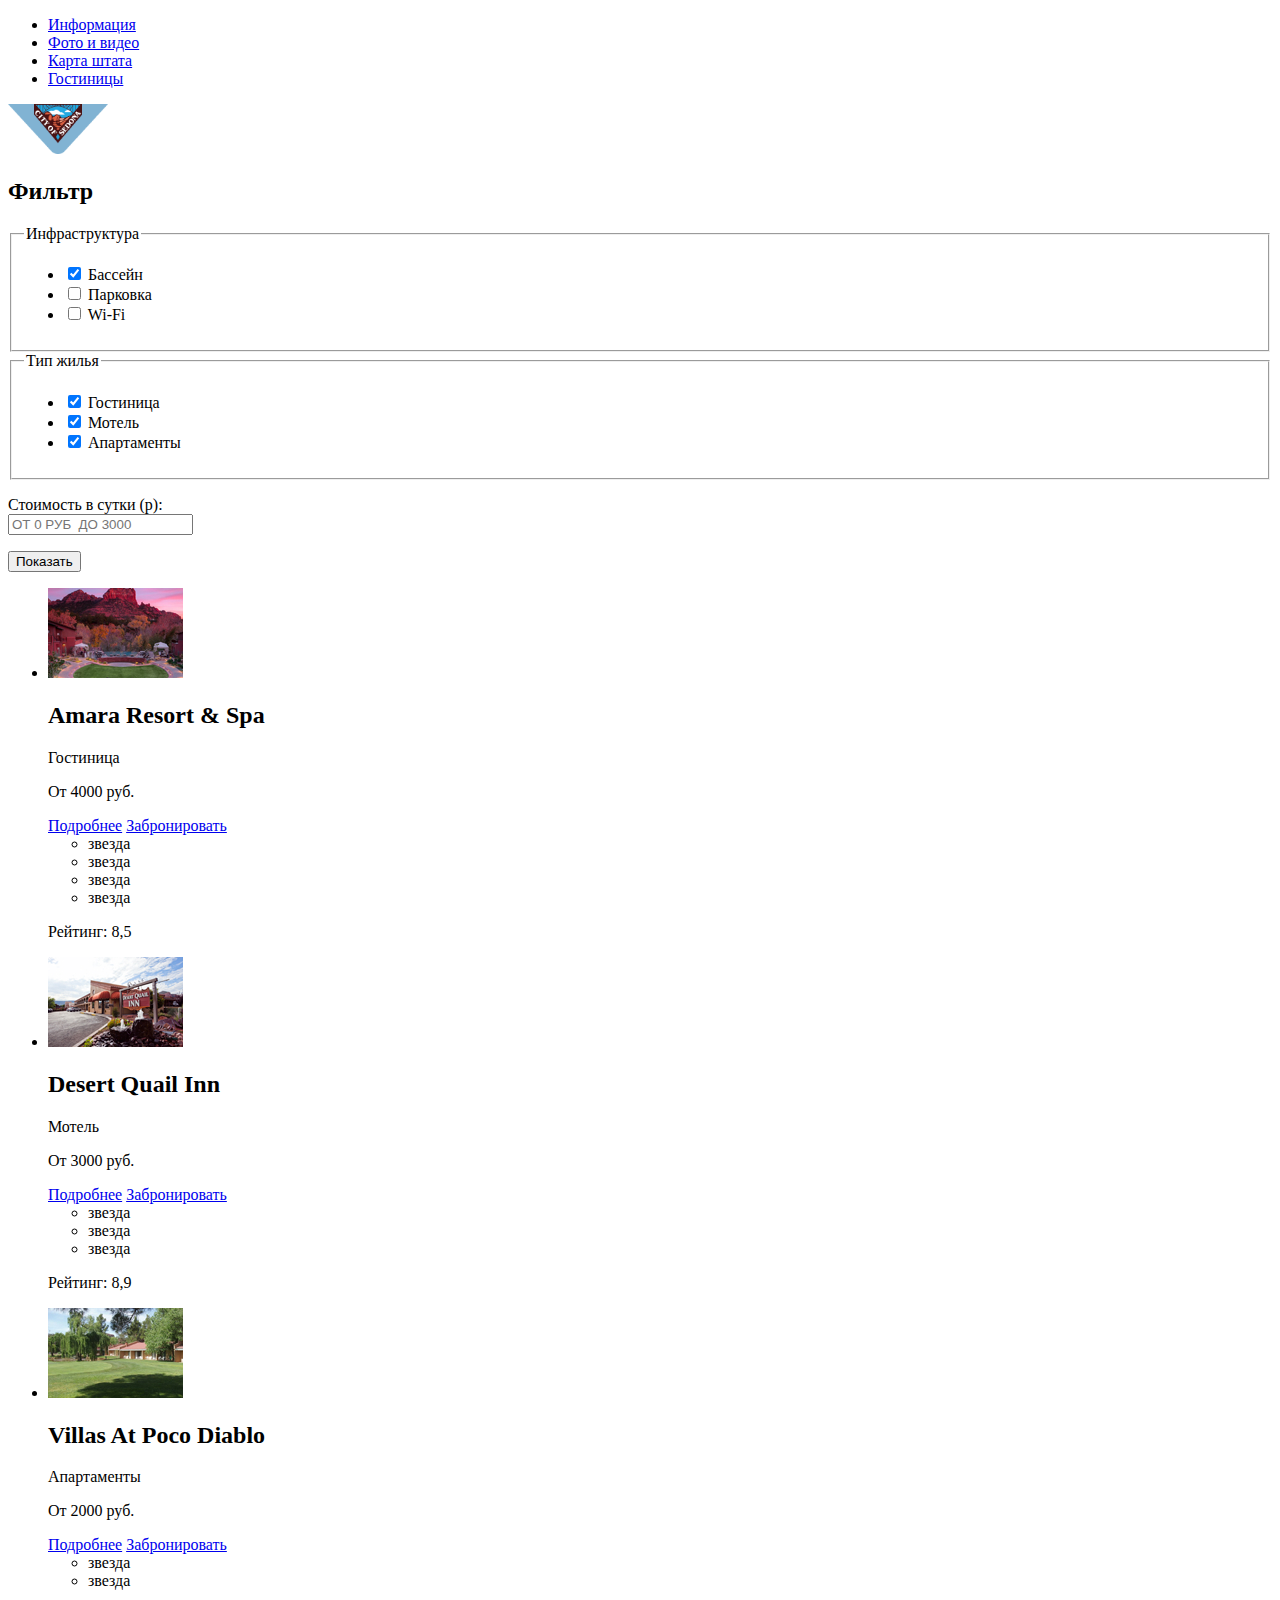
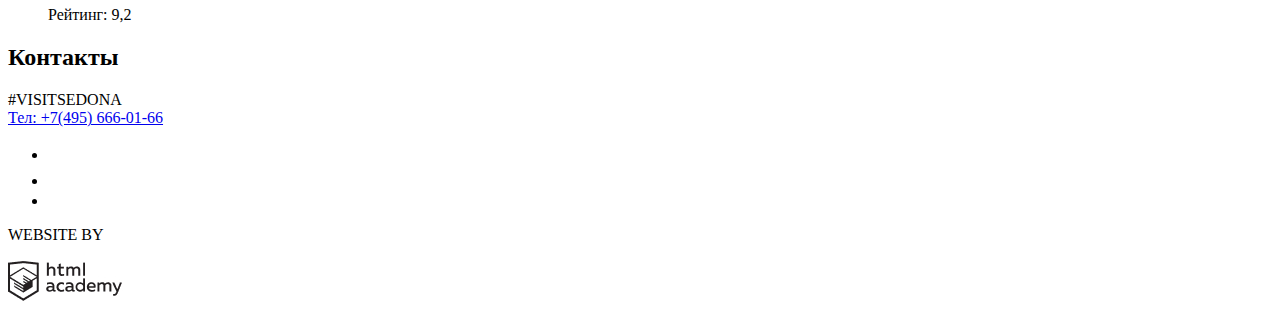
==== commit 6f0dd145: "Базовая стилизация" ====
--- a/inner.html
+++ b/inner.html
@@ -3,6 +3,9 @@
 <head>
     <meta charset="UTF-8">
     <title>Внутренняя страница</title>
+    <link href="https://fonts.googleapis.com/css2?family=PT+Sans:wght@400;700&display=swap" rel="stylesheet">
+    <link rel="stylesheet" href="normalize.css">
+    <link rel="stylesheet" href="style.css">
 </head>
 <body>
   <header>
@@ -19,47 +22,47 @@
 
   <main>
     <section>
-      <h2>ФИЛЬТР</h2>
+      <h2>Фильтр</h2>
         <form action="https://echo/htmlacademy.ry" method="get">
           <fieldset>
-            <legend>ИНФРАСТРУКТУРА</legend>
+            <legend>Инфраструктура</legend>
               <ul>
                 <li>
                   <input type="checkbox" name="swimming pool" id="filter-swimming pool" checked>
-                  <label for="filter-swimming pool">БАССЕЙН</label>
+                  <label for="filter-swimming pool">Бассейн</label>
                 </li>
                 <li>
                   <input type="checkbox" name="parking" id="filter-parking">
-                  <label for="filter-parking">ПАРКОВКА</label>
+                  <label for="filter-parking">Парковка</label>
                 </li>
                 <li>
                   <input type="checkbox" name="WI-FI" id="filter-WI-FI">
-                  <label for="filter-WI-FI">WI-FI</label>
+                  <label for="filter-WI-FI">Wi-Fi</label>
                 </li>
               </ul>
           </fieldset>
           <fieldset>
-            <legend>ТИП ЖИЛЬЯ</legend>
+            <legend>Тип жилья</legend>
               <ul>
                 <li>
                   <input type="checkbox" name="hotel" id="filter-hotel" checked>
-                  <label for="filter-hotel">ГОСТИНИЦА</label>
+                  <label for="filter-hotel">Гостиница</label>
                 </li>
                 <li>
                    <input type="checkbox" name="motel" id="filter-motel" checked>
-                  <label for="filter-motel">МОТЕЛЬ</label>
+                  <label for="filter-motel">Мотель</label>
                 </li>
                 <li>
                   <input type="checkbox" name="apartments" id="filter-apartments" checked>
-                  <label for="filter-apartments">АПАРТАМЕНТЫ</label>
+                  <label for="filter-apartments">Апартаменты</label>
                 </li>
               </ul>
           </fieldset>
           <p>
-            <label for="appointment-data">СТОИМОСТЬ В СУТКИ (Р):</label><br>
+            <label for="appointment-data">Стоимость в сутки (р):</label><br>
             <input id="appointment-data" type="text" name="data" placeholder="ОТ 0 РУБ  ДО 3000">
           </p>
-          <button type="submit">ПОКАЗАТЬ</button>
+          <button type="submit">Показать</button>
         </form>
     </section>
 
@@ -70,11 +73,11 @@
           <img src="img/2.2.jpg" alt="AMARA RESORT & SPA">
         </div>
         <div>
-          <h2>AMARA RESORT & SPA</h2>
-          <p>ГОСТИННИЦА </p>
-          <p>ОТ 4000 руб.</p>
-          <a href="blank.html">ПОДРОБНЕЕ</a>
-          <a href="blank.html">ЗАБРОНИРОВАТЬ</a>
+          <h2>Amara Resort & Spa</h2>
+          <p>Гостиница</p>
+          <p>От 4000 руб.</p>
+          <a href="blank.html">Подробнее</a>
+          <a href="blank.html">Забронировать</a>
         </div>
         <div>
           <ul>
@@ -83,7 +86,7 @@
             <li>звезда</li>
             <li>звезда</li>
           </ul>
-          <p>РЕЙТИНГ: 8,5</p>
+          <p>Рейтинг: 8,5</p>
         </div>
        </li>
 
@@ -92,11 +95,11 @@
           <img src="img/2.3.jpg" alt="DESERT QUAIL INN">
         </div>
         <div>
-          <h2>DESERT QUAIL INN</h2>
-          <p>МОТЕЛЬ </p>
-          <p>ОТ 3000 руб.</p>
-          <a href="blank.html">ПОДРОБНЕЕ</a>
-          <a href="blank.html">ЗАБРОНИРОВАТЬ</a>
+          <h2>Desert Quail Inn</h2>
+          <p>Мотель</p>
+          <p>От 3000 руб.</p>
+          <a href="blank.html">Подробнее</a>
+          <a href="blank.html">Забронировать</a>
         </div>
         <div>
           <ul>
@@ -104,7 +107,7 @@
             <li>звезда</li>
             <li>звезда</li>
           </ul>
-           <p>РЕЙТИНГ: 8,9</p>
+           <p>Рейтинг: 8,9</p>
         </div>
        </li>
 
@@ -113,18 +116,18 @@
           <img src="img/2.4.jpg" alt="VILLAS AT POCO DIABLO">
         </div>
         <div>
-          <h2>VILLAS AT POCO DIABLO</h2>
-          <p>АПАРТАМЕНТЫ </p>
-          <p>ОТ 2000 руб.</p>
-          <a href="blank.html">ПОДРОБНЕЕ</a>
-          <a href="blank.html">ЗАБРОНИРОВАТЬ</a>
+          <h2>Villas At Poco Diablo</h2>
+          <p>Апартаменты</p>
+          <p>От 2000 руб.</p>
+          <a href="blank.html">Подробнее</a>
+          <a href="blank.html">Забронировать</a>
         </div>
         <div>
           <ul>
             <li>звезда</li>
             <li>звезда</li>
           </ul>
-         <p>РЕЙТИНГ: 9,2</p>
+         <p>Рейтинг: 9,2</p>
         </div>
        </li>
     </ul>
@@ -134,9 +137,9 @@
 
   <footer>
       <section>
-        <h2>КОНТАКТЫ</h2>
+        <h2>Контакты</h2>
         <p>#VISITSEDONA<br>
-         <a href="tel:+74956660166">ТЕЛ: +7(495) 666-01-66</a>
+         <a href="tel:+74956660166">Тел: +7(495) 666-01-66</a>
       </section>
 
       <section>
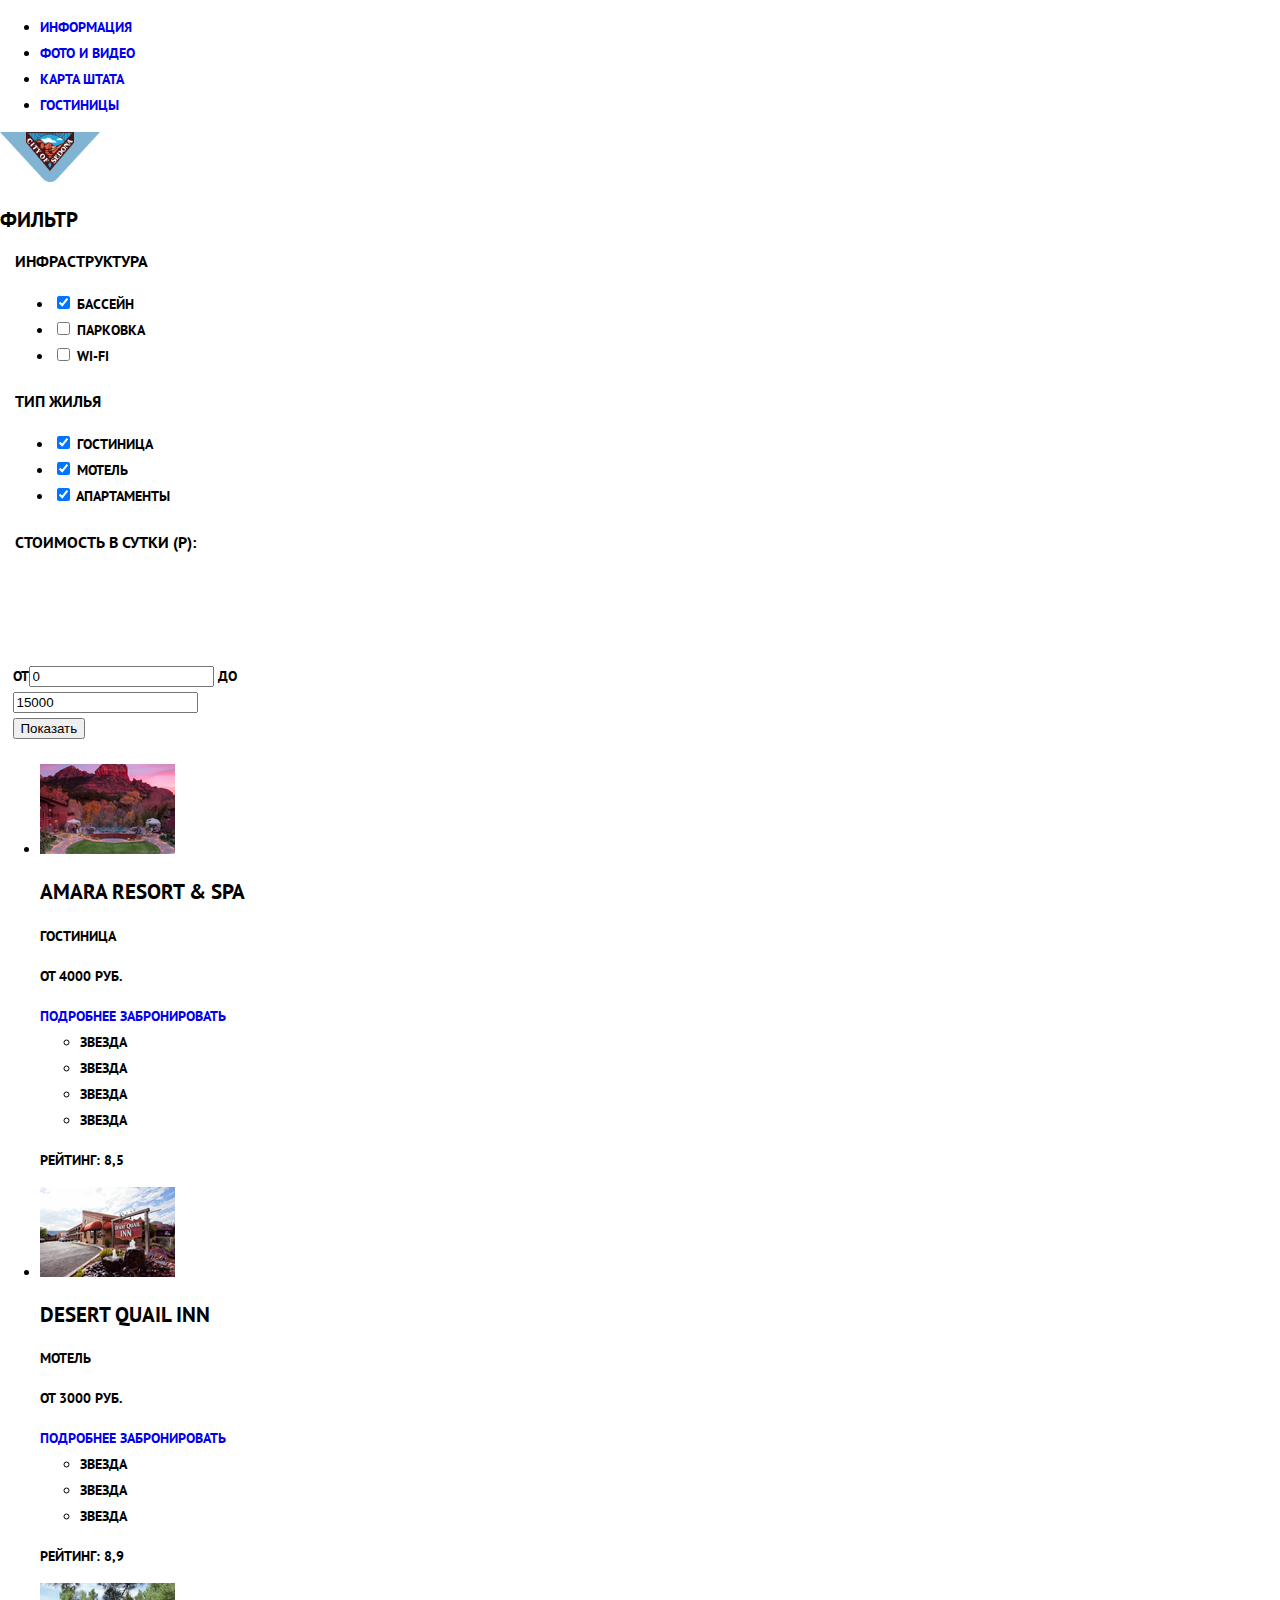
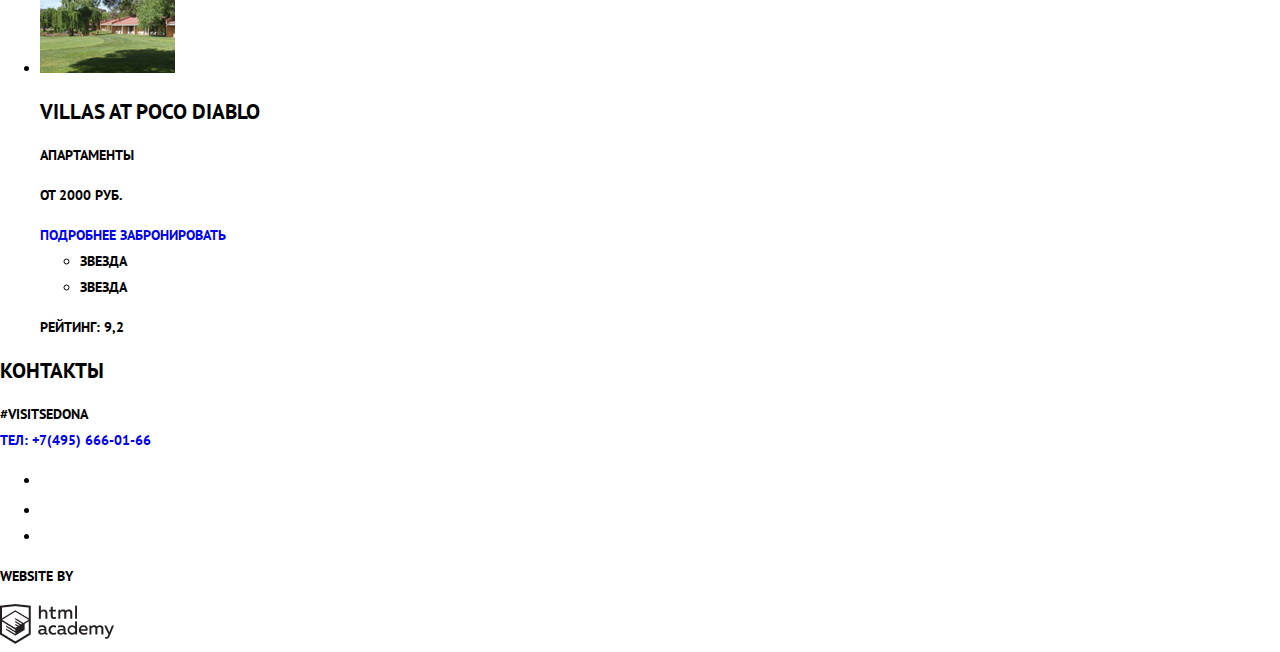
==== commit 81249d91: "н" ====
--- a/inner.html
+++ b/inner.html
@@ -4,8 +4,8 @@
     <meta charset="UTF-8">
     <title>Внутренняя страница</title>
     <link href="https://fonts.googleapis.com/css2?family=PT+Sans:wght@400;700&display=swap" rel="stylesheet">
-    <link rel="stylesheet" href="normalize.css">
-    <link rel="stylesheet" href="style.css">
+    <link href="normalize.css" rel="stylesheet">
+    <link href="css/style.css" rel="stylesheet">
 </head>
 <body>
   <header>
@@ -24,7 +24,7 @@
     <section>
       <h2>Фильтр</h2>
         <form action="https://echo/htmlacademy.ry" method="get">
-          <fieldset>
+          <fieldset class="filter-item">
             <legend>Инфраструктура</legend>
               <ul>
                 <li>
@@ -41,7 +41,7 @@
                 </li>
               </ul>
           </fieldset>
-          <fieldset>
+          <fieldset class="filter-item">
             <legend>Тип жилья</legend>
               <ul>
                 <li>
@@ -58,11 +58,23 @@
                 </li>
               </ul>
           </fieldset>
-          <p>
-            <label for="appointment-data">Стоимость в сутки (р):</label><br>
-            <input id="appointment-data" type="text" name="data" placeholder="ОТ 0 РУБ  ДО 3000">
-          </p>
-          <button type="submit">Показать</button>
+          <fieldset class="filter-item">
+            <legend>Стоимость в сутки (р):</legend>
+            <div class="range-filter">
+              <div class="range-controls">
+                <div class="scale">
+                  <div class="bar"></div>
+                </div>
+                <div class="toggle toggle-min"></div>
+                <div class="toggle toggle-max"></div>
+              </div>
+              <div class="price-controls">
+                <label class="min-price">от<input type="number" name="min-price" value="0" step="100"></label>
+                <label class="max-price">до<input type="number" name="max-price" value="15000"></label>
+              </div>
+            </div>
+            <button type="submit">Показать</button>
+          </fieldset>  
         </form>
     </section>
 
--- a/css/style.css
+++ b/css/style.css
@@ -0,0 +1,399 @@
+
+
+:root {
+  --basic-white: #ffffff;
+  --basic-blue: #81B3D2;
+  --basic-black: #000000;
+  --basic-black-brown: #333333;
+  --basic-brown: #766357;
+  --basic-dark-brown: #666666;
+  --basic-gray: #EEEEEE;
+  --basic-dark-grey: #F2F2F2;
+}
+
+body {
+  min-width: 1200px;
+  margin: 0;
+  padding: 0;
+  font-family: PT Sans, Arial, sans-serif;
+  font-size: 14px;
+  line-height: 26px;
+  font-weight: bold;
+  color: var(--basic-black);
+  text-transform: uppercase;
+  background-color: var(--basic-white);
+  background-image: url(../img/);
+  background-position: top center;
+  background-repeat: no-repeat;
+}
+
+a {
+  text-decoration: none;
+}
+
+img {
+  /*min-width: 100%;
+  height: auto;*/
+}
+
+.page {
+  height: 100%;
+}
+
+.page-body {
+  min-height: 100%;
+  display: grid;
+  grid-template-rows: min-content 1 fr min-content;
+  align-content: start;
+}
+
+.main-header {
+  margin-bottom: 70px;
+  outline-offset: -5px;
+}
+
+.main-navigation {
+  display: fiex;
+  flex-direction: column;
+  align-items: center;
+  color: var(--basic-black);
+  background-color: transparent;
+}
+
+.main-header-logo {
+  display: block;
+  order: 2;
+  width: 138px;
+  height: 70px;
+  outline-offset: -5px;
+}
+
+.site-navigation {
+  display: flex;
+  flex-wrap: wrap;
+  width: 1200px;
+  margin: 0;
+  padding: 0;
+  min-height: 70px;
+  list-style: none;
+  outline-offset: -5px;
+  list-style: none;
+}
+
+.site-navigation-current a:not([href])
+
+.site-navigation a,{
+  color: var(--basic-black);
+  display: block;
+  padding: 25px 20px;
+}
+
+.site-navigation a:hover,
+.site-navigation a:focus,
+
+.title {
+  width: 1200px;
+  height: 509px;
+}
+
+.visually-hidden {
+  display: none;
+}
+
+.title-img {
+  background-color: var(--basic-blue);
+  background-image: url(../img/1.jpg);
+  background: url(../img/1.jpg);
+}
+
+.primary-title {
+  font-size: 21px;
+}
+
+.title-caption {
+  width: 470px;
+  margin-left: 365px;
+  color: #000;
+}
+
+.title-text {
+  text-align: center;
+  padding-top: 100px;
+}
+
+.description {
+  display: flex
+}
+
+.description-town{
+  width: 400px;
+  height: 256px;
+}
+
+.description-title{
+  font-size: 21px;
+  line-height: 21px;
+  text-align: center;
+}
+
+.description-number{
+  line-height: 21px;
+  text-align: center;
+}
+
+.description-text{
+  line-height: 21px;
+  text-align: center;
+}
+
+.description-img{
+  width: 800px;
+  height: 256px;
+}
+
+.recommendations {
+  margin-bottom: 80px;
+}
+
+.recommendations-list{
+  display: grid;
+  grid-template-columns: 1fr 1fr 1fr;
+  column-gap: 20px;
+  margin: 0;
+  padding: 0;
+  list-style: none;
+}
+
+.recommendations-item {
+  text-align: center;
+  outline-offset: -5px;
+}
+
+.recommendations-item h3 {
+  font-size: 21px;
+  line-height: 21px;
+}
+
+.recommendations-item p {
+  margin: 0 10px;
+}
+
+.description {
+  display: flex
+}
+
+.description-img{
+  width: 800px;
+  height: 256px;
+}
+
+.description-bridge{
+  width: 400px;
+  height: 256px;
+}
+
+.description-title{
+  font-size: 21px;
+  line-height: 21px;
+  text-align: center;
+}
+
+.description-number{
+  line-height: 21px;
+  text-align: center;
+}
+
+.description-text{
+  line-height: 21px;
+  text-align: center;
+}
+
+.features{
+  margin-bottom: 80px;
+}
+
+.features-list{
+  display: grid;
+  grid-template-columns: 1fr 1fr 1fr;
+  column-gap: 20px;
+  list-style: none;
+}
+
+.features-item {
+  text-align: center;
+}
+
+.features-item h3 {
+  font-size: 21px;
+  line-height: 21px;
+}
+
+.features-item p {
+  margin: 0 10px;
+}
+
+.form {
+  width: 300px; 
+}
+
+.appointment{
+
+}
+
+.appointment-title {
+  font-size: 30;
+  line-height: 24px;
+  text-align: center;
+  background: var(--basic-brown);
+}
+
+.appointment-info {
+  line-height: 21px;
+  text-align: center;
+}
+
+.appointment-form {
+
+}
+
+.appointment-item input {
+  font: inherit;
+  background-color: #F2F2F2;
+}
+
+.appointment-item button {
+  background-color: #A9A9A9;
+  height: 20px;
+  width: 20px;
+  border: none;
+  margin-left: -30px;
+}
+
+.main-footer {
+  padding: 60px 0;
+  margin-top: 65px;
+  color: var(--basic-black);
+  background-color: var(--basic-white);
+  background-position: 0 0;
+  background-repeat: repeat;
+}
+
+.main-footer .conteiner {
+  display: grid;
+  grid-template-rows: 1fr 1fr 1fr;
+}
+
+.footer-contacts {
+  margin: 0;
+  width: 320px;
+}
+
+.footer-contacts p {
+  margin: 0;
+}
+
+.footer-contacts a {
+  color: var(--basic-black);
+}
+
+.footer-social {
+  width: 145px;
+  jystify-self:center;
+  text-align: center;
+}
+
+.footer-social ul {
+  width: 141px;
+  margin: 0 auto;
+  list-style: none;
+}
+
+.footer-social h2 {
+  font-size: 21px;
+}
+
+.social-button {
+  color: inherit;
+}
+
+.social-button:hover,
+.social-button:focus {
+  background-color: var(--basic-black);
+}
+
+.footer-copyright .button:hover,
+.footer-copyright .button:focus {
+  color: var(--basic-white);
+  background-color: var(--basic-black);
+}
+
+
+
+
+
+
+.filter-item {
+  border: none;
+}
+
+.range-filter {
+  width: 260px;
+  margin-top: 49px;
+}
+
+.filter-item legend {
+  font-size: 16px;
+  line-height: 21px;
+  text-transform: uppercase;
+  font-weight: 700;
+}
+
+.range-controls{
+  position: relative;
+  width: 317px;
+  height: 36px;
+  margin-bottom: 20px;
+  padding-top: 20px;
+  box-sizing: border-box;
+  border-radius: 2px;
+}
+
+.range-controls scale {
+  height: 2px;
+  background: #FFFFFF;
+}
+
+.range-controls bar {
+height: 2px;
+background: #FFFFFF;
+}
+
+.range-controls toggle {
+  position: absolute;
+  top: 31px;
+  left: 0px;
+  width: 4px;
+  height: 4px;
+  padding: 0;
+  border: 8px solid #FFFFFF;
+  background: #ABABAB;
+  box-shadow: #ABABAB;
+  cursor: pointer;
+}
+
+.range-controls toggle-min {
+  left: 18px;
+}
+
+.range-controls toggle-min {
+  left: 160px;
+}
+
+.price-controls label{
+  font-size: 14px;
+  line-height: 21px;
+}
+
+.price-controls input {
+  
+}